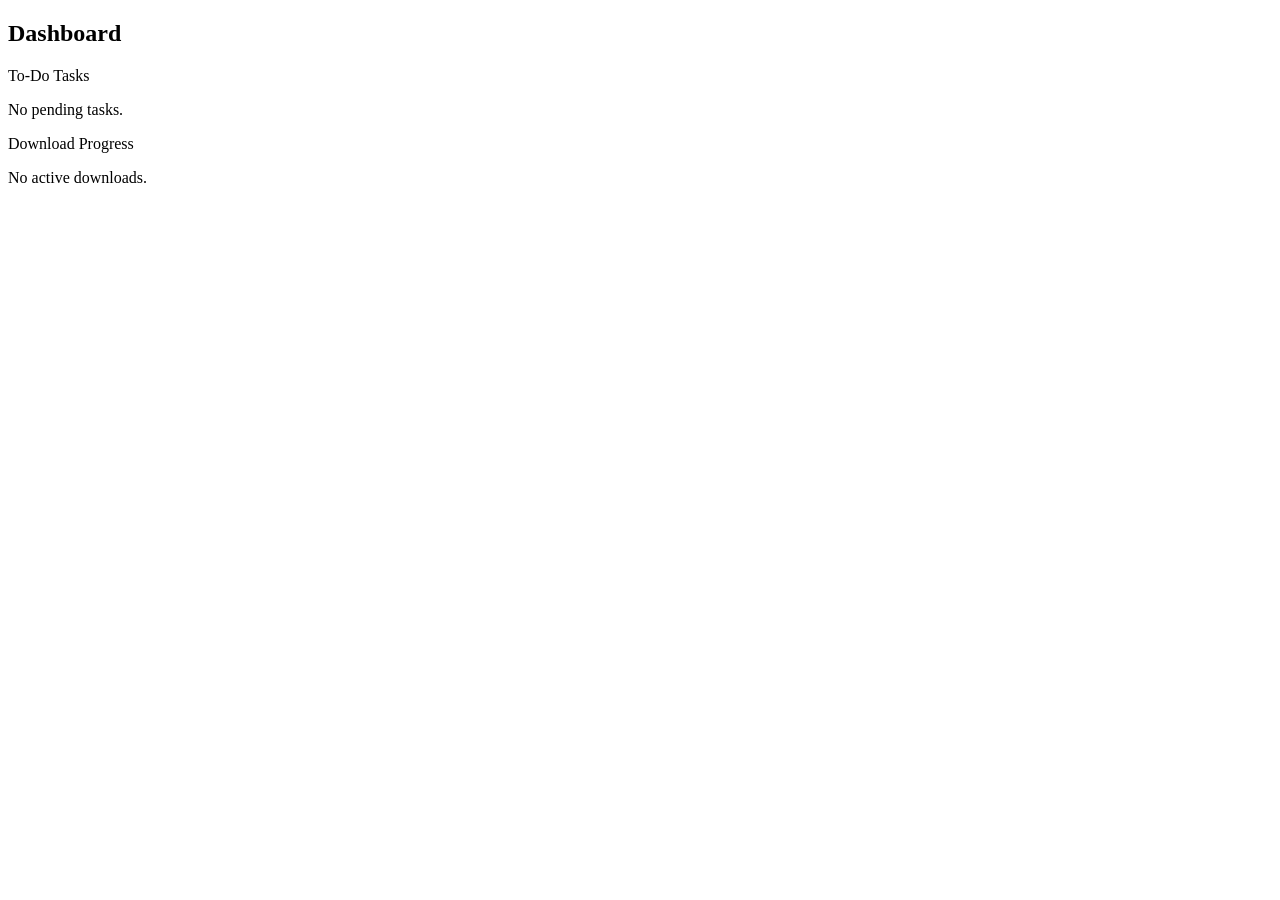
==== mhh-ap/target/classes/templates/dashboard.html @ f2f6aa03 "初始化專案結構、資料庫模式和核心應用程式配置" ====
<!DOCTYPE html>
<html xmlns:th="http://www.thymeleaf.org" layout:decorate="~{layout}">
<body>
    <div layout:fragment="content">
        <h2>Dashboard</h2>
        <div class="row mt-4">
            <div class="col-md-6">
                <div class="card">
                    <div class="card-header">To-Do Tasks</div>
                    <div class="card-body">
                        <p>No pending tasks.</p>
                    </div>
                </div>
            </div>
            <div class="col-md-6">
                <div class="card">
                    <div class="card-header">Download Progress</div>
                    <div class="card-body">
                        <p>No active downloads.</p>
                    </div>
                </div>
            </div>
        </div>
    </div>
</body>
</html>
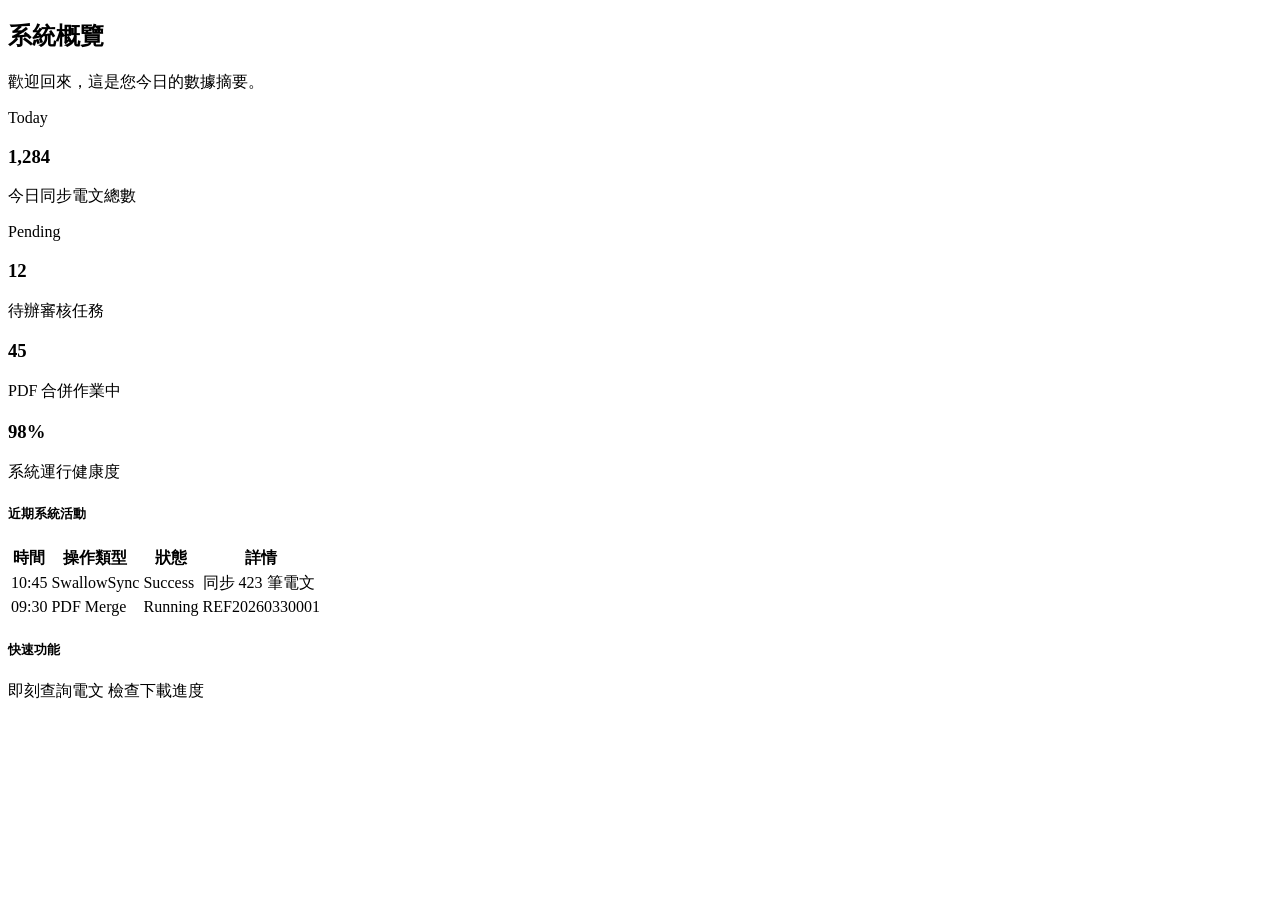
==== commit b95ec831: "使用 Thymeleaf 和自訂 CSS 實作基礎 UI 佈局和儀表板結構" ====
--- a/mhh-ap/target/classes/templates/dashboard.html
+++ b/mhh-ap/target/classes/templates/dashboard.html
@@ -1,22 +1,104 @@
 <!DOCTYPE html>
 <html xmlns:th="http://www.thymeleaf.org" layout:decorate="~{layout}">
 <body>
-    <div layout:fragment="content">
-        <h2>Dashboard</h2>
-        <div class="row mt-4">
-            <div class="col-md-6">
-                <div class="card">
-                    <div class="card-header">To-Do Tasks</div>
-                    <div class="card-body">
-                        <p>No pending tasks.</p>
+    <div layout:fragment="content" th:with="activePage='dashboard'">
+        <div class="mb-4">
+            <h2 class="fw-bold">系統概覽</h2>
+            <p class="text-muted">歡迎回來，這是您今日的數據摘要。</p>
+        </div>
+
+        <!-- Summary Cards -->
+        <div class="row g-4 mb-5">
+            <div class="col-md-3">
+                <div class="card-premium">
+                    <div class="d-flex justify-content-between align-items-start mb-3">
+                        <div class="avatar bg-primary bg-opacity-10 text-primary">
+                            <i class="bi bi-envelope-at"></i>
+                        </div>
+                        <span class="badge-custom bg-status-success">Today</span>
+                    </div>
+                    <h3 class="h2 fw-bold mb-1">1,284</h3>
+                    <p class="text-muted small mb-0">今日同步電文總數</p>
+                </div>
+            </div>
+            <div class="col-md-3">
+                <div class="card-premium">
+                    <div class="d-flex justify-content-between align-items-start mb-3">
+                        <div class="avatar bg-warning bg-opacity-10 text-warning">
+                            <i class="bi bi-clock-history"></i>
+                        </div>
+                        <span class="badge-custom bg-status-pending">Pending</span>
+                    </div>
+                    <h3 class="h2 fw-bold mb-1">12</h3>
+                    <p class="text-muted small mb-0">待辦審核任務</p>
+                </div>
+            </div>
+            <div class="col-md-3">
+                <div class="card-premium">
+                    <div class="d-flex justify-content-between align-items-start mb-3">
+                        <div class="avatar bg-info bg-opacity-10 text-info">
+                            <i class="bi bi-file-earmark-pdf"></i>
+                        </div>
+                    </div>
+                    <h3 class="h2 fw-bold mb-1">45</h3>
+                    <p class="text-muted small mb-0">PDF 合併作業中</p>
+                </div>
+            </div>
+            <div class="col-md-3">
+                <div class="card-premium">
+                    <div class="d-flex justify-content-between align-items-start mb-3">
+                        <div class="avatar bg-success bg-opacity-10 text-success">
+                            <i class="bi bi-check-circle"></i>
+                        </div>
+                    </div>
+                    <h3 class="h2 fw-bold mb-1">98%</h3>
+                    <p class="text-muted small mb-0">系統運行健康度</p>
+                </div>
+            </div>
+        </div>
+
+        <div class="row g-4">
+            <div class="col-lg-8">
+                <div class="card-premium h-100">
+                    <h5 class="fw-bold mb-4">近期系統活動</h5>
+                    <div class="table-responsive">
+                        <table class="table table-dark table-hover border-0">
+                            <thead>
+                                <tr class="text-muted small">
+                                    <th>時間</th>
+                                    <th>操作類型</th>
+                                    <th>狀態</th>
+                                    <th>詳情</th>
+                                </tr>
+                            </thead>
+                            <tbody>
+                                <tr>
+                                    <td>10:45</td>
+                                    <td>SwallowSync</td>
+                                    <td><span class="badge-custom bg-status-success">Success</span></td>
+                                    <td>同步 423 筆電文</td>
+                                </tr>
+                                <tr>
+                                    <td>09:30</td>
+                                    <td>PDF Merge</td>
+                                    <td><span class="badge-custom bg-status-pending">Running</span></td>
+                                    <td>REF20260330001</td>
+                                </tr>
+                            </tbody>
+                        </table>
                     </div>
                 </div>
             </div>
-            <div class="col-md-6">
-                <div class="card">
-                    <div class="card-header">Download Progress</div>
-                    <div class="card-body">
-                        <p>No active downloads.</p>
+            <div class="col-lg-4">
+                <div class="card-premium h-100">
+                    <h5 class="fw-bold mb-4">快速功能</h5>
+                    <div class="d-grid gap-2">
+                        <a th:href="@{/query}" class="btn btn-outline-primary text-start p-3 border-secondary">
+                            <i class="bi bi-search me-2"></i> 即刻查詢電文
+                        </a>
+                        <a th:href="@{/download}" class="btn btn-outline-info text-start p-3 border-secondary">
+                            <i class="bi bi-download me-2"></i> 檢查下載進度
+                        </a>
                     </div>
                 </div>
             </div>
